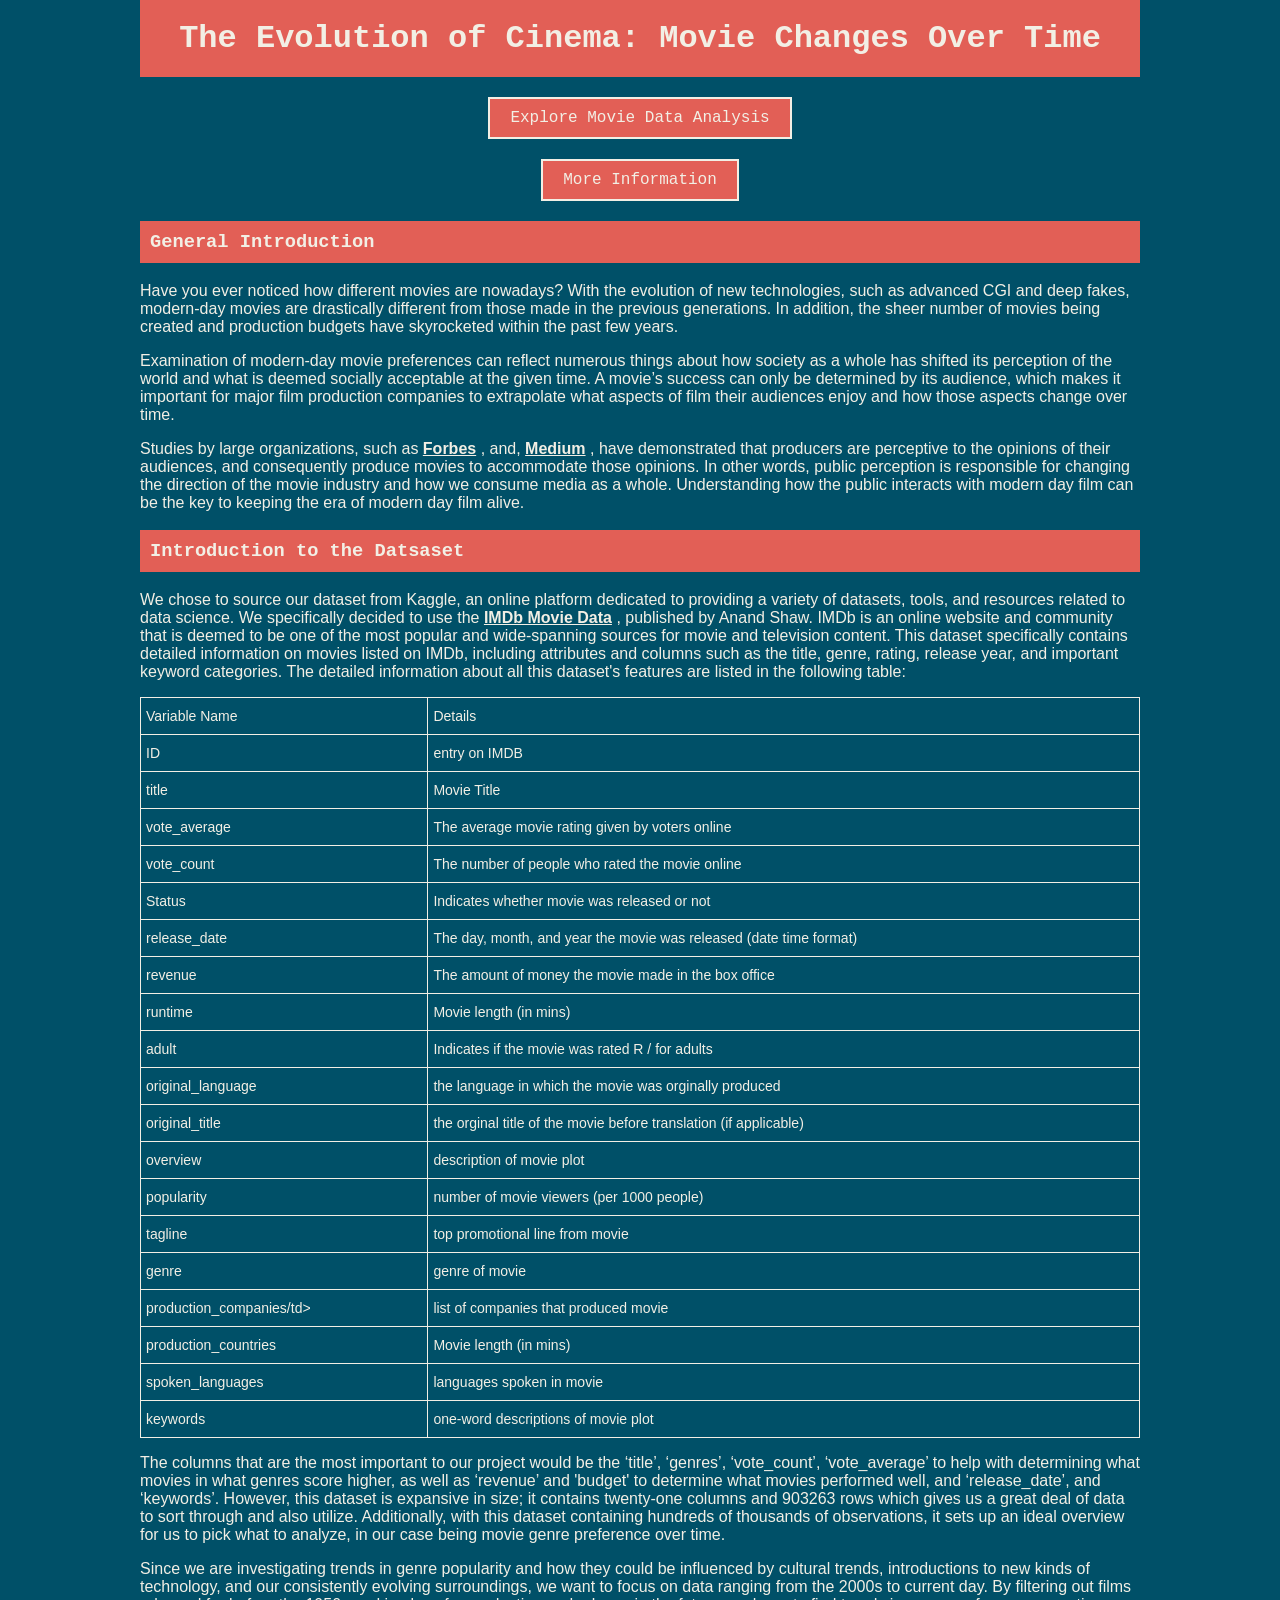
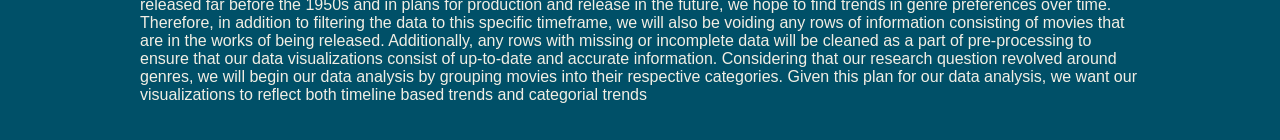
==== DS4200 Group Project/index.html @ 7b55ad6d "Add files via upload Final folder containing all materials necessary to launch website!" ====
<!DOCTYPE html>
<html lang="en">
<head>
    <meta charset="UTF-8">
    <meta name="viewport" content="width=device-width, initial-scale=1.0">
    <title>Movie Changes Over Time</title>
    <link href="style.css" rel="stylesheet" />

</head>
<body>
  <h1> The Evolution of Cinema: Movie Changes Over Time</h1>
  <button id="navigateButton1"> Explore Movie Data Analysis </button>
  <button id="navigateButton2"> More Information </button>

    <script>
        document.getElementById('navigateButton1').addEventListener('click', () => {
            window.location.href = 'graph_page.html';
        });

        document.getElementById('navigateButton2').addEventListener('click', () => {
            window.location.href = 'contact_info_page.html';
        });
    </script>

    <h3> General Introduction  </h3>

    <p> Have you ever noticed how different movies are nowadays? With the evolution of new technologies, such as advanced CGI and deep fakes, modern-day movies are drastically different from those made in the previous generations. In addition, the sheer number of movies being created and production budgets have skyrocketed within the past few years.  </p>

    <p>Examination of modern-day movie preferences can reflect numerous things about how society as a whole has shifted its perception of the world and what is deemed socially acceptable at the given time. A movie’s success can only be determined by its audience, which makes it important for major film production companies to extrapolate what aspects of film their audiences enjoy and how those aspects change over time. </p>

    <p> Studies by large organizations, such as <strong><a href="https://www.forbes.com/sites/quora/2014/02/11/how-has-movie-marketing-and-distribution-evolved-over-time/">Forbes</a> </strong>, and, <strong> <a href="https://medium.com/@TheRewindZone/the-evolution-of-movie-genres-examining-shifts-in-popularity-and-diversity-from-the-90s-to-today-ca1ffd1ca445/" >Medium</a> </strong>, have demonstrated that producers are perceptive to the opinions of their audiences, and consequently produce movies to accommodate those opinions. In other words, public perception is responsible for changing the direction of the movie industry and how we consume media as a whole. Understanding how the public interacts with modern day film can be the key to keeping the era of modern day film alive.</p>


    <h3>Introduction to the Datsaset</h3>

    <p> We chose to source our dataset from Kaggle, an online platform dedicated to providing a variety of datasets, tools, and resources related to data science. We specifically decided to use the <strong> <a href="https://www.kaggle.com/datasets/anandshaw2001/imdb-data">IMDb Movie Data</a> </strong>, published by Anand Shaw. IMDb is an online website and community that is deemed to be one of the most popular and wide-spanning sources for movie and television content. This dataset specifically contains detailed information on movies listed on IMDb, including attributes and columns such as the title, genre, rating, release year, and important keyword categories. The detailed information about all this dataset's features are listed
        in the following table:</p>  

        <div class="center">
        <table class="tg">
            <thead>
              <tr>
                <th class="tg-0lax">Variable Name</th>
                <th class="tg-0lax">Details</th>
              </tr>
            </thead>
            <tbody>
              <tr>
                <td class="tg-0lax">ID</td>
                <td class="tg-0lax">entry on IMDB</td>
              </tr>
              <tr>
                <td class="tg-0lax">title</td>
                <td class="tg-0lax">Movie Title</td>
              </tr>
              <tr>
                <td class="tg-0lax">vote_average</td>
                <td class="tg-0lax">The average movie rating given by voters online</td>
              </tr>
              <tr>
                <td class="tg-0lax">vote_count</td>
                <td class="tg-0lax">The number of people who rated the movie online</td>
              </tr>
              <tr>
                <td class="tg-0lax">Status</td>
                <td class="tg-0lax">Indicates whether movie was released or not</td>
              </tr>
              <tr>
                <td class="tg-0lax">release_date</td>
                <td class="tg-0lax">The day, month, and year the movie was released (date time format)</td>
              </tr>
              <tr>
                <td class="tg-0lax">revenue</td>
                <td class="tg-0lax">The amount of money the movie made in the box office</td>
              </tr>
              <tr>
                <td class="tg-0lax">runtime</td>
                <td class="tg-0lax">Movie length (in mins)</td>
              </tr>
              <tr>
                <td class="tg-0lax">adult</td>
                <td class="tg-0lax">Indicates if the movie was rated R / for adults</td>
              </tr>
                <td class="tg-0lax">original_language</td>
                <td class="tg-0lax">the language in which the movie was orginally produced</td>
              </tr>
                <td class="tg-0lax">original_title</td>
                <td class="tg-0lax">the orginal title of the movie before translation (if applicable)</td>
              </tr>
                 <td class="tg-0lax">overview</td>
                <td class="tg-0lax">description of movie plot</td>
              </tr>
                <td class="tg-0lax">popularity</td>
                <td class="tg-0lax">number of movie viewers (per 1000 people)</td>
              </tr>
                <td class="tg-0lax">tagline</td>
                <td class="tg-0lax">top promotional line from movie</td>
              </tr>
                <td class="tg-0lax">genre</td>
                <td class="tg-0lax">genre of movie</td>
              </tr>
                <td class="tg-0lax">production_companies/td>
                <td class="tg-0lax">list of companies that produced movie</td>
              </tr>
                <td class="tg-0lax">production_countries</td>
                <td class="tg-0lax">Movie length (in mins)</td>
              </tr>
                <td class="tg-0lax">spoken_languages</td>
                <td class="tg-0lax">languages spoken in movie</td>
              </tr>
                <td class="tg-0lax">keywords</td>
                <td class="tg-0lax"> one-word descriptions of movie plot </td>
              </tr>    
            </tbody>
            </table>
        </div>
        <p> The columns that are the most important to our project would be the ‘title’, ‘genres’, ‘vote_count’, ‘vote_average’ to help with determining what movies in what genres score higher, as well as ‘revenue’ and 'budget' to determine what movies performed well, and ‘release_date’, and ‘keywords’. However, this dataset is expansive in size; it contains twenty-one columns and 903263 rows which gives us a great deal of data to sort through and also utilize. Additionally, with this dataset containing hundreds of thousands of observations, it sets up an ideal overview for us to pick what to analyze, in our case being movie genre preference over time. </p>

        <p> Since we are investigating trends in genre popularity and how they could be influenced by cultural trends, introductions to new kinds of technology, and our consistently evolving surroundings, we want to focus on data ranging from the 2000s to current day. By filtering out films released far before the 1950s and in plans for production and release in the future, we hope to find trends in genre preferences over time. Therefore, in addition to filtering the data to this specific timeframe, we will also be voiding any rows of information consisting of movies that are in the works of being released. Additionally, any rows with missing or incomplete data will be cleaned as a part of pre-processing to ensure that our data visualizations consist of up-to-date and accurate information. Considering that our research question revolved around genres, we will begin our data analysis by grouping movies into their respective categories. Given this plan for our data analysis, we want our visualizations to reflect both timeline based trends and categorial trends </p>
</body>  
</html>
---- DS4200 Group Project/style.css ----
body {
    width: 1000px;
    margin: 0 auto;
    padding: 0 20px 20px 20px;
    background-color: #005068;
    font-family: Verdana, sans-serif;
    color: #F2EFE5;
  }
a {
        color: #F2EFE5;
    }

h1 {
    margin: 0;
    padding: 20px 0;
    color: #F2EFE5;
    text-align: center;
    font-family: 'Courier New', monospace;
    background-color: #e25f56;
  }

h3 {
    background-color: #e25f56;
    padding: 10px;
    font-family: 'Courier New', monospace;
    color: #F2EFE5;
}

footer {
    background-color: #e25f56;
    padding: 15px;
    text-align: center;
    font-family: Verdana, sans-serif;
    color: #F2EFE5;
}

button {
    background-color: #e25f56;
    color: #F2EFE5;
    font-family: 'Courier New', monospace;
    padding: 10px 20px;
    border: 2px solid #F2EFE5;
    cursor: pointer;
    transition: background-color 0.3s, color 0.3s;
    display: block;
    margin: 20px auto;
    font-size: 16px;
}

button:hover {
    background-color: #F2EFE5;
    color: #F2EFE5;
}

.tg {
    border-collapse: collapse;
    border-spacing: 0;
    width: 100%;
}

.tg td {
    border-color: #F2EFE5;
    border-style: solid;
    border-width: 1px;
    font-family: Verdana, sans-serif;
    font-size: 14px;
    overflow: hidden;
    padding: 10px 5px;
    word-break: normal;
    color: #F2EFE5;
    background-color: #005068;
}

.tg th {
    border-color: #F2EFE5;
    border-style: solid;
    border-width: 1px;
    font-family: Verdana, sans-serif;
    font-size: 14px;
    font-weight: normal;
    overflow: hidden;
    padding: 10px 5px;
    word-break: normal;
    color: #F2EFE5;
    background-color: #005068;
}

.tg .tg-0lax {
    text-align: left;
    vertical-align: top;
}

.center {
    margin: 0 auto;
    display: flex;
    justify-content: center;
}

.container {
    align-items: center;
    display: flex;/* Align items vertically in center */
}

.image {
    flex: 0 0 65%; /* Don't allow the image to grow or shrink */
    margin-right: 20px; /* Add some space between image and text */
}

.text {
    flex: 1; /* Allow text to grow to fill remaining space */
    font-family: Verdana, sans-serif; 
    color: #F2EFE5;

}.member {
    display: flex;
    flex-direction: column; /* Stack image and text vertically */
    align-items: center; /* Center contents horizontally */
    text-align: center; /* Ensure text is centered */
    margin-bottom: 20px; /* Add space between members */
}

.image-section img {
    width: 200px; /* Adjust image size as needed */
    height: auto; /* Maintain aspect ratio */
    display: block;
    margin: 0 auto; /* Center image */
}

.img_text {
    max-width: 600px; /* Restrict text width for better readability */
    font-family: Verdana, sans-serif; 
    color: #F2EFE5;
}
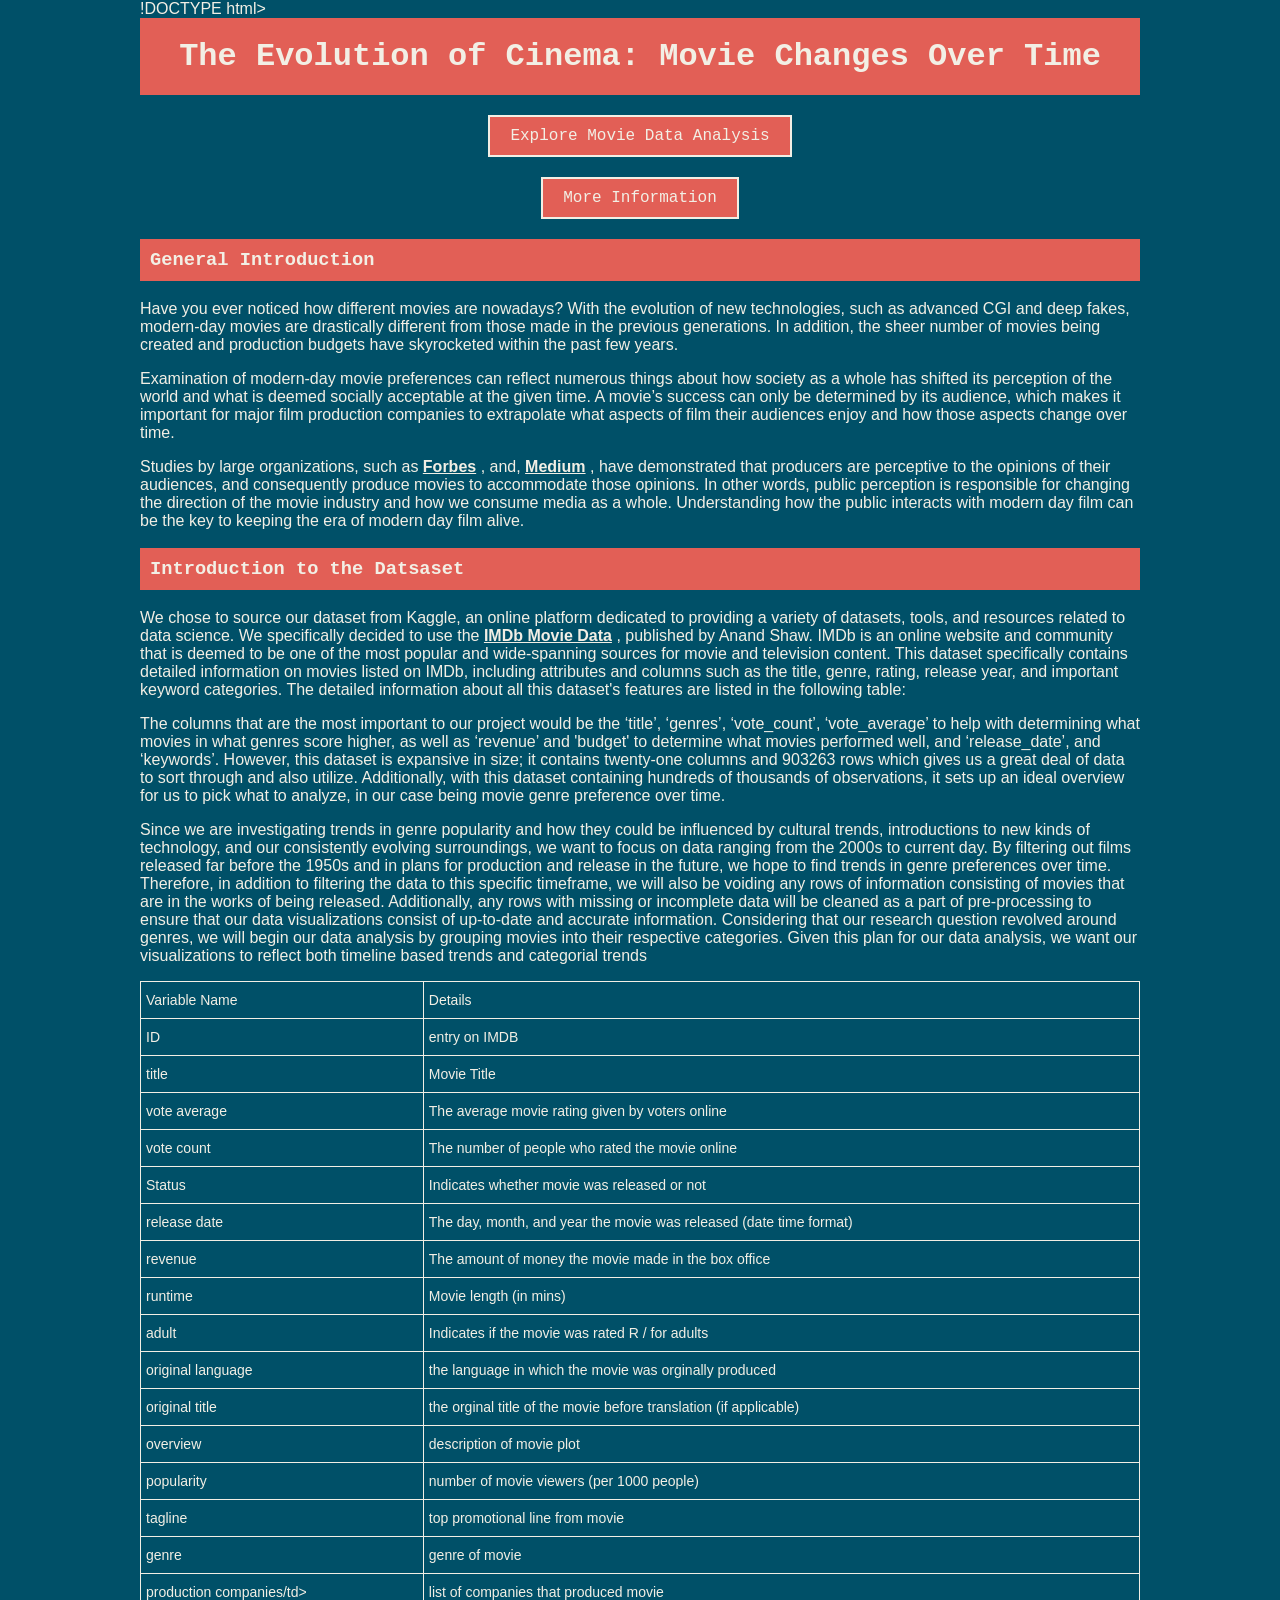
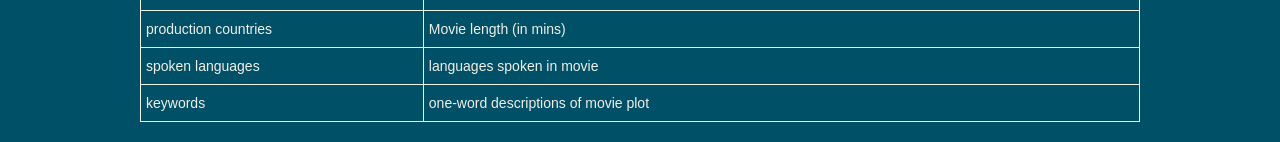
==== commit 7cf67a80: "Update index.html" ====
--- a/DS4200 Group Project/index.html
+++ b/DS4200 Group Project/index.html
@@ -1,4 +1,4 @@
-<!DOCTYPE html>
+!DOCTYPE html>
 <html lang="en">
 <head>
     <meta charset="UTF-8">
@@ -35,6 +35,9 @@
 
     <p> We chose to source our dataset from Kaggle, an online platform dedicated to providing a variety of datasets, tools, and resources related to data science. We specifically decided to use the <strong> <a href="https://www.kaggle.com/datasets/anandshaw2001/imdb-data">IMDb Movie Data</a> </strong>, published by Anand Shaw. IMDb is an online website and community that is deemed to be one of the most popular and wide-spanning sources for movie and television content. This dataset specifically contains detailed information on movies listed on IMDb, including attributes and columns such as the title, genre, rating, release year, and important keyword categories. The detailed information about all this dataset's features are listed
         in the following table:</p>  
+        <p> The columns that are the most important to our project would be the ‘title’, ‘genres’, ‘vote_count’, ‘vote_average’ to help with determining what movies in what genres score higher, as well as ‘revenue’ and 'budget' to determine what movies performed well, and ‘release_date’, and ‘keywords’. However, this dataset is expansive in size; it contains twenty-one columns and 903263 rows which gives us a great deal of data to sort through and also utilize. Additionally, with this dataset containing hundreds of thousands of observations, it sets up an ideal overview for us to pick what to analyze, in our case being movie genre preference over time. </p>
+
+        <p> Since we are investigating trends in genre popularity and how they could be influenced by cultural trends, introductions to new kinds of technology, and our consistently evolving surroundings, we want to focus on data ranging from the 2000s to current day. By filtering out films released far before the 1950s and in plans for production and release in the future, we hope to find trends in genre preferences over time. Therefore, in addition to filtering the data to this specific timeframe, we will also be voiding any rows of information consisting of movies that are in the works of being released. Additionally, any rows with missing or incomplete data will be cleaned as a part of pre-processing to ensure that our data visualizations consist of up-to-date and accurate information. Considering that our research question revolved around genres, we will begin our data analysis by grouping movies into their respective categories. Given this plan for our data analysis, we want our visualizations to reflect both timeline based trends and categorial trends </p>
 
         <div class="center">
         <table class="tg">
@@ -54,11 +57,11 @@
                 <td class="tg-0lax">Movie Title</td>
               </tr>
               <tr>
-                <td class="tg-0lax">vote_average</td>
+                <td class="tg-0lax">vote average</td>
                 <td class="tg-0lax">The average movie rating given by voters online</td>
               </tr>
               <tr>
-                <td class="tg-0lax">vote_count</td>
+                <td class="tg-0lax">vote count</td>
                 <td class="tg-0lax">The number of people who rated the movie online</td>
               </tr>
               <tr>
@@ -66,7 +69,7 @@
                 <td class="tg-0lax">Indicates whether movie was released or not</td>
               </tr>
               <tr>
-                <td class="tg-0lax">release_date</td>
+                <td class="tg-0lax">release date</td>
                 <td class="tg-0lax">The day, month, and year the movie was released (date time format)</td>
               </tr>
               <tr>
@@ -81,10 +84,10 @@
                 <td class="tg-0lax">adult</td>
                 <td class="tg-0lax">Indicates if the movie was rated R / for adults</td>
               </tr>
-                <td class="tg-0lax">original_language</td>
+                <td class="tg-0lax">original language</td>
                 <td class="tg-0lax">the language in which the movie was orginally produced</td>
               </tr>
-                <td class="tg-0lax">original_title</td>
+                <td class="tg-0lax">original title</td>
                 <td class="tg-0lax">the orginal title of the movie before translation (if applicable)</td>
               </tr>
                  <td class="tg-0lax">overview</td>
@@ -99,13 +102,13 @@
                 <td class="tg-0lax">genre</td>
                 <td class="tg-0lax">genre of movie</td>
               </tr>
-                <td class="tg-0lax">production_companies/td>
+                <td class="tg-0lax">production companies/td>
                 <td class="tg-0lax">list of companies that produced movie</td>
               </tr>
-                <td class="tg-0lax">production_countries</td>
+                <td class="tg-0lax">production countries</td>
                 <td class="tg-0lax">Movie length (in mins)</td>
               </tr>
-                <td class="tg-0lax">spoken_languages</td>
+                <td class="tg-0lax">spoken languages</td>
                 <td class="tg-0lax">languages spoken in movie</td>
               </tr>
                 <td class="tg-0lax">keywords</td>
@@ -114,8 +117,5 @@
             </tbody>
             </table>
         </div>
-        <p> The columns that are the most important to our project would be the ‘title’, ‘genres’, ‘vote_count’, ‘vote_average’ to help with determining what movies in what genres score higher, as well as ‘revenue’ and 'budget' to determine what movies performed well, and ‘release_date’, and ‘keywords’. However, this dataset is expansive in size; it contains twenty-one columns and 903263 rows which gives us a great deal of data to sort through and also utilize. Additionally, with this dataset containing hundreds of thousands of observations, it sets up an ideal overview for us to pick what to analyze, in our case being movie genre preference over time. </p>
-
-        <p> Since we are investigating trends in genre popularity and how they could be influenced by cultural trends, introductions to new kinds of technology, and our consistently evolving surroundings, we want to focus on data ranging from the 2000s to current day. By filtering out films released far before the 1950s and in plans for production and release in the future, we hope to find trends in genre preferences over time. Therefore, in addition to filtering the data to this specific timeframe, we will also be voiding any rows of information consisting of movies that are in the works of being released. Additionally, any rows with missing or incomplete data will be cleaned as a part of pre-processing to ensure that our data visualizations consist of up-to-date and accurate information. Considering that our research question revolved around genres, we will begin our data analysis by grouping movies into their respective categories. Given this plan for our data analysis, we want our visualizations to reflect both timeline based trends and categorial trends </p>
 </body>  
 </html>
